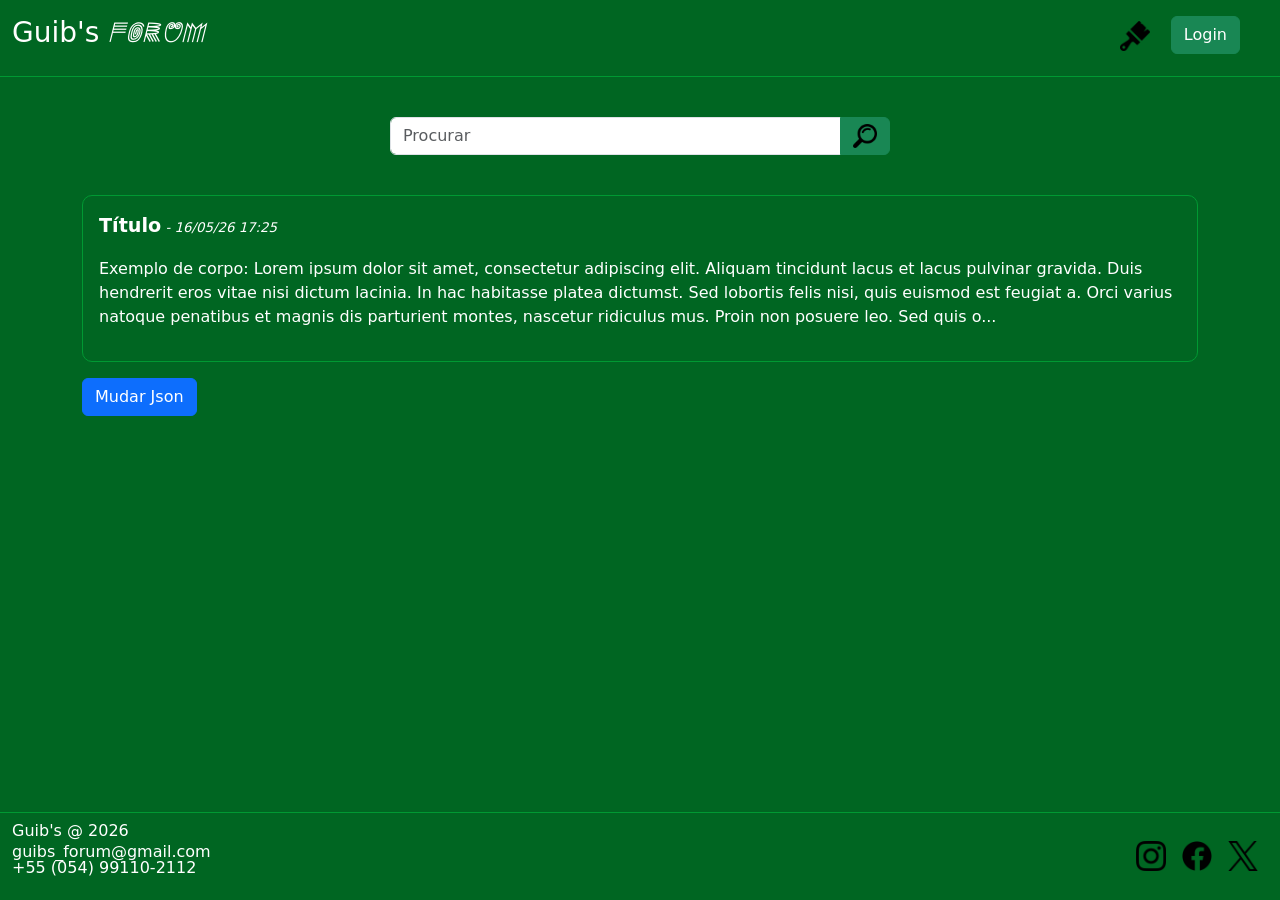
==== cliente/index.html @ 25d7c1b1 "organização em pastas + início api" ====
<!DOCTYPE html>

<html lang="pt-br">

<head>
    <meta charset="UTF-8">
    <meta name="viewport" content="width=device-width, initial-scale=1.0">

    <title>Guibs</title>

    <link href="https://cdn.jsdelivr.net/npm/bootstrap@5.3.3/dist/css/bootstrap.min.css" rel="stylesheet">
    <script src="https://cdn.jsdelivr.net/npm/bootstrap@5.3.3/dist/js/bootstrap.bundle.min.js"></script>
    <link rel="stylesheet" href="css/tema.css"/>
    <link rel="stylesheet" href="css/style.css"/>

</head>

<body class="d-flex flex-column min-vh-100" onload="tema(), carregar()">
    
<header class="d-flex container-fluid mb-4 mt-0 justify-content-between borda" style="border-bottom: solid 1px;">

    <article class="py-3 text-center">
        <a href="index.html" class="text-decoration-none"><h3>Guib's <i style="font-family: myFont;">Fórum</i></h3></a>
    </article>

    <section class="p-3 text-center" id="logado">
        <article class="d-flex container-fluid justify-content-between">

            <!--Temas-->
            <div>
                <button class="btn pincel py-0 mx-2" style="height: 40px;" onclick="menu_tema()"><img src="./resource/imagens/icons/pincel.png" style="height: 30px;"></button>
                <div id="menu_tema" class="d-flex align-items-center justify-content-between bg-light p-1 menu" data-aberto="false" style="border-radius: 10px; border: solid 1px black;">
                    <button class="btn btn-outline-dark btn_tema mx-1" style="background-color: #006622;"></button>
                    <button class="btn btn-outline-dark btn_tema mx-1" style="background-color: #ffffcc;"></button>
                    <button class="btn btn-outline-dark btn_tema mx-1" style="background-color: #262626;"></button>
                </div>
            </div>

            <!--Login-->
            <div>
                <button id="btn_login" class="btn btn-success" onclick="logar()">Login</button>
                <div id="menu_login" class="d-flex align-items-center justify-content-between bg-light p-1 menu_l" data-login="false" style="border-radius: 10px; border: solid 1px black;">
                    <ul>
                        <li><a id="deslogar_menu" href="#.html" class="text-decoration-none">Detalhes</a></li>
                        <li><a id="deslogar_menu" href="login.html" class="text-decoration-none">Sair</a></li>
                    </ul>
                </div>
            </div>
        </article>
        
    </section>

</header>

<main class="flex-grow-1">
    
    <!--Barra de pesquisa-->
    <section class="mb-4 container px-5 d-flex align-items-center justify-content-center">
        <div class="input-group mb-3 mt-3" style="max-width: 500px;">
            <input type="text" class="form-control" placeholder="Procurar">
            <button class="btn btn-success" type="button"><img src="./resource/imagens/icons/busca.png" style="height: 24px;"></button>
        </div>
    </section>

    <!--Posts-->
    <section class="container align-items-center">

        <article class="container my-3 p-3 borda" style="border: solid 1px; border-radius: 10px;">
            <div>
                <p><b style="font-size: larger;">Título</b><i style="font-size:smaller"> - 16/05/26 17:25</i></p>
            </div>
            <div>
                <p>Exemplo de corpo: 
                Lorem ipsum dolor sit amet, consectetur adipiscing elit. Aliquam tincidunt lacus et lacus pulvinar gravida. Duis hendrerit eros vitae nisi dictum lacinia. In hac habitasse platea dictumst. Sed lobortis felis nisi, quis euismod est feugiat a. Orci varius natoque penatibus et magnis dis parturient montes, nascetur ridiculus mus. Proin non posuere leo. Sed quis o...</p>
            </div>
        </article>

        <article>
            <button class="btn btn-primary" onclick="json()">Mudar Json</button>
        </article>

    </section>

</main>

<footer class="container-fluid d-flex justify-content-between align-items-center py-2 borda" style="border-top: solid 1px;">

    <article class="lh-1">
        <h6 class="mb-1">Guib's @ 2026</h6>
        <p class="mb-0">guibs_forum@gmail.com</p>
        <p class="mg-0">+55 (054) 99110-2112</p>
    </article>

    <article>
        <ul class="navbar-nav d-flex flex-row gap-3 pr-5" style="padding-right: 10px;"> 
            <li class="nav-item">
                <a href="https://www.instagram.com">
                    <img src="./resource/imagens/icons/instagram.png" alt="Instagram" width="30">
                </a>
            </li>
            <li class="nav-item">
                <a href="https://www.facebook.com">
                    <img src="./resource/imagens/icons/facebook.png" width="30">
                </a>
            </li>
            <li class="nav-item">
                <a href="https://www.x.com">
                    <img src="./resource/imagens/icons/twitter.png" alt="X" width="30">
                </a>
            </li>
        </ul>       
    </article>

</footer>

<script src="js/script.js"></script>
<script src="js/tema.js"></script>

</body>
</html>
---- cliente/css/tema.css ----
body[data-tema="tema-dft"] {
    --bg-color: #006622;
    --txt-color: white;
    --bd-color: #009933;
    --pc-color: #009933;
}

body[data-tema="tema-claro"] {
    --bg-color: #ffffcc;
    --txt-color: black;
    --bd-color: black;
    --pc-color: #ffff66;
}

body[data-tema="tema-escuro"] {
    --bg-color: #262626;
    --txt-color: aliceblue;
    --bd-color: aliceblue;
    --pc-color: aliceblue;
}

html, body {
    height: 100%;
    background-color: var(--bg-color);
    transition: 0.4s;
}

p, h1, h2, h3, h4, h5, h6 {
    color: var(--txt-color);
}

.borda {
    border-color: var(--bd-color) !important;
}

ul {
    list-style: none;
    margin: 0px;
    padding: 0px;
}

@font-face {
  font-family: myFont;
  src: url(../resource/Anxiety.otf);
}

.pincel {
    border-radius: 30px;
    transition: background-color 0.6s ease;
}

.pincel:hover {
    background-color: var(--pc-color);
}

.btn_tema {
    outline: none;
    border-radius: 20px;
    border-color: solid 1px black;
    height: 30px;
    width: 30px;
}

.menu[data-aberto="false"] {
    --opacidade: 0;
    --visibilidade: hidden;
}

.menu[data-aberto="true"] {
    --opacidade: 1;
    --visibilidade: visible;
}

.menu {
    position: absolute;
    height: 38px;
    width: 122px;
    right: 85px;
    opacity: var(--opacidade, 0);
    visibility: var(--visibilidade, hidden);
    transition: opacity 0.3s ease, visibility 0.2s ease;
}

.menu_l[data-login="false"] {
    --opa_login: 0;
    --vis_login: hidden;
}

.menu_l[data-login="true"] {
    --opa_login: 1;
    --vis_login: visible;
}

.menu_l {
    position: absolute;
    right: 35px;
    opacity: var(--opa_login, 0);
    visibility: var(--vis_login, hidden);
    transition: opacity 0.3s ease, visibility 0.2s ease;
}
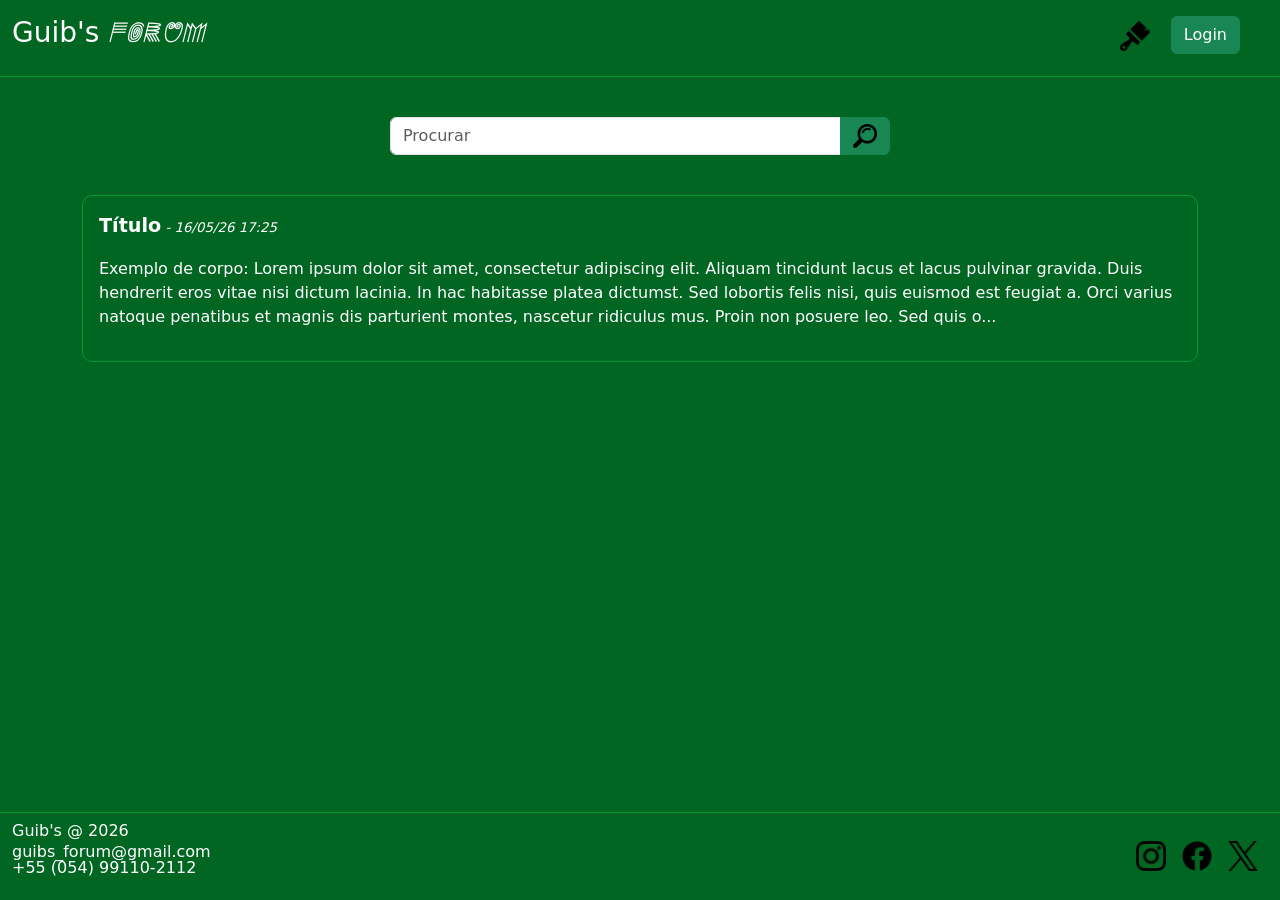
==== commit b10252db: "mudança no registro de login" ====
--- a/cliente/index.html
+++ b/cliente/index.html
@@ -75,9 +75,6 @@
             </div>
         </article>
 
-        <article>
-            <button class="btn btn-primary" onclick="json()">Mudar Json</button>
-        </article>
 
     </section>
 
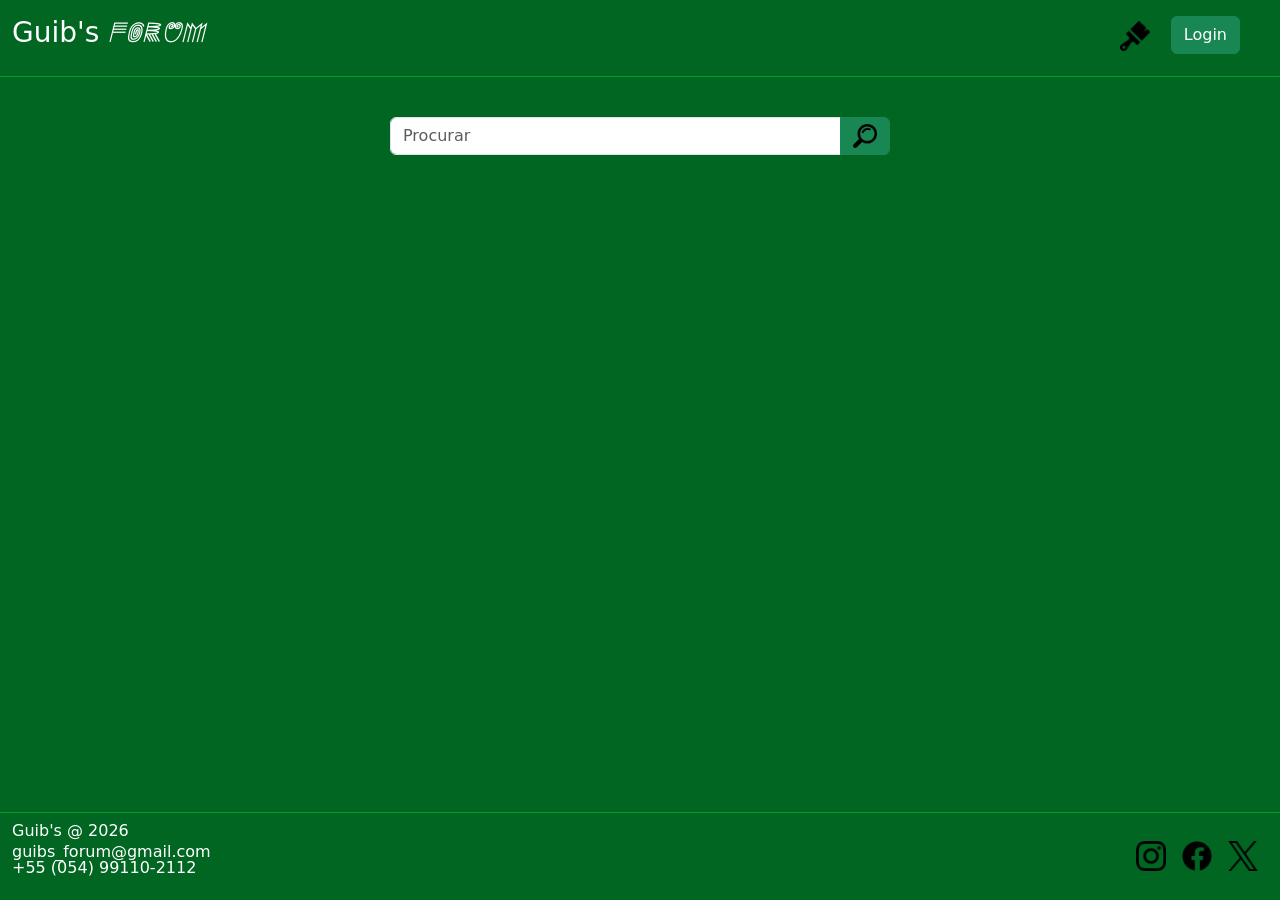
==== commit 36405b00: "posts com informações e comentários" ====
--- a/cliente/index.html
+++ b/cliente/index.html
@@ -40,9 +40,9 @@
             <div>
                 <button id="btn_login" class="btn btn-success" onclick="logar()">Login</button>
                 <div id="menu_login" class="d-flex align-items-center justify-content-between bg-light p-1 menu_l" data-login="false" style="border-radius: 10px; border: solid 1px black;">
-                    <ul>
-                        <li><a id="deslogar_menu" href="#.html" class="text-decoration-none">Detalhes</a></li>
-                        <li><a id="deslogar_menu" href="login.html" class="text-decoration-none">Sair</a></li>
+                    <ul class="usuario">
+                        <li id="detalhes_user"><p class="text-black m-0">Detalhes</p></li>
+                        <li id="deslogar_user"><p class="text-black m-0">Sair</p></li>
                     </ul>
                 </div>
             </div>
@@ -63,19 +63,7 @@
     </section>
 
     <!--Posts-->
-    <section class="container align-items-center">
-
-        <article class="container my-3 p-3 borda" style="border: solid 1px; border-radius: 10px;">
-            <div>
-                <p><b style="font-size: larger;">Título</b><i style="font-size:smaller"> - 16/05/26 17:25</i></p>
-            </div>
-            <div>
-                <p>Exemplo de corpo: 
-                Lorem ipsum dolor sit amet, consectetur adipiscing elit. Aliquam tincidunt lacus et lacus pulvinar gravida. Duis hendrerit eros vitae nisi dictum lacinia. In hac habitasse platea dictumst. Sed lobortis felis nisi, quis euismod est feugiat a. Orci varius natoque penatibus et magnis dis parturient montes, nascetur ridiculus mus. Proin non posuere leo. Sed quis o...</p>
-            </div>
-        </article>
-
-
+    <section class="container align-items-center mb-5" id="area_posts">
     </section>
 
 </main>
@@ -112,6 +100,7 @@
 
 <script src="js/script.js"></script>
 <script src="js/tema.js"></script>
+<script src="js/criar_post.js"></script>
 
 </body>
 </html>
--- a/cliente/css/tema.css
+++ b/cliente/css/tema.css
@@ -93,8 +93,12 @@
 
 .menu_l {
     position: absolute;
-    right: 35px;
+    right: 26px;
     opacity: var(--opa_login, 0);
     visibility: var(--vis_login, hidden);
     transition: opacity 0.3s ease, visibility 0.2s ease;
+}
+
+#detalhes_user, #deslogar_user {
+    cursor: pointer;
 }
--- a/cliente/css/style.css
+++ b/cliente/css/style.css
@@ -0,0 +1,10 @@
+.titulo {
+    font-size: larger;
+    border-bottom: solid 0px transparent;
+    transition: border-bottom 0.3s;
+}
+
+.titulo:hover {
+    border-bottom: solid 1px;
+    cursor: pointer;
+}
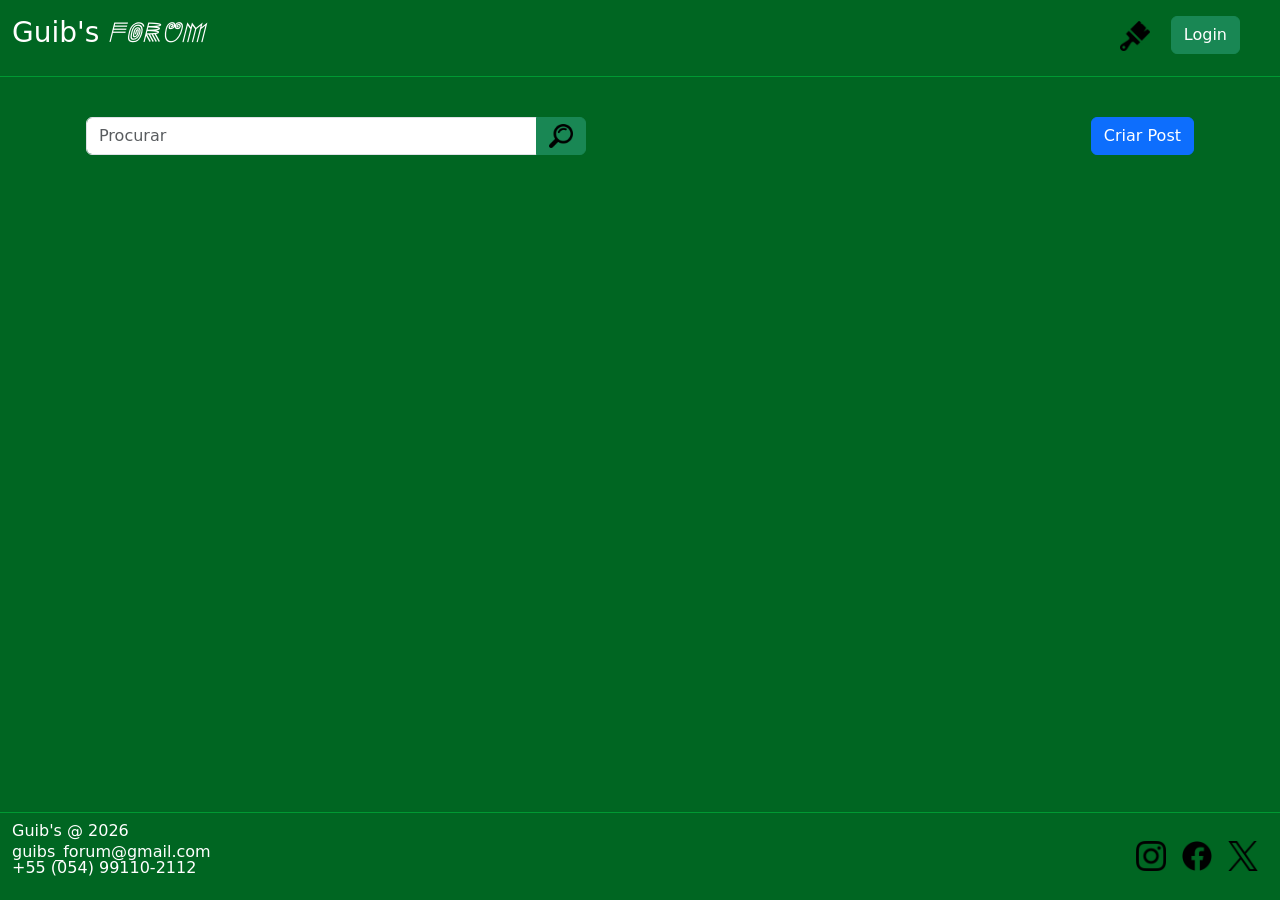
==== commit 798fb8a7: "elaboração de posts por usuários" ====
--- a/cliente/index.html
+++ b/cliente/index.html
@@ -55,16 +55,51 @@
 <main class="flex-grow-1">
     
     <!--Barra de pesquisa-->
-    <section class="mb-4 container px-5 d-flex align-items-center justify-content-center">
+    <section class="mb-4 container px-3 d-flex align-items-center justify-content-between">
         <div class="input-group mb-3 mt-3" style="max-width: 500px;">
             <input type="text" class="form-control" placeholder="Procurar">
             <button class="btn btn-success" type="button"><img src="./resource/imagens/icons/busca.png" style="height: 24px;"></button>
         </div>
+
+        <button class="btn btn-primary" data-bs-toggle="modal" data-bs-target="#modal_post" id="criar_post">
+            Criar Post
+        </button>
     </section>
 
     <!--Posts-->
     <section class="container align-items-center mb-5" id="area_posts">
     </section>
+
+    <!--modal-->
+    <div class="modal mt-5" id="modal_post">
+        <div class="modal-dialog">
+            <div class="modal-content">
+
+                <div class="modal-header">
+                    <h4 class="modal-title text-black">Post</h4>
+                    <button type="button" class="btn-close" data-bs-dismiss="modal"></button>
+                </div>
+
+                <div class="modal-body">
+                    <div class="mb-2">
+                        <label for="titulo_post">Título:</label>
+                        <input type="text" class="form-control" id="titulo_post" placeholder="Título...">
+                    </div>
+                    <div>
+                        <label for="corpo">Corpo:</label>
+                        <textarea class="form-control" rows="5" id="corpo" name="text" placeholder="Seu comentário..."></textarea>
+                    </div>
+                </div>
+
+                <div class="modal-footer">
+                    <button type="button" class="btn btn-success" data-bs-dismiss="modal" id="enviar_post" onclick="enviar_post()">
+                        Enviar
+                    </button>
+                </div>
+
+            </div>
+        </div>
+    </div>
 
 </main>
 
--- a/cliente/css/tema.css
+++ b/cliente/css/tema.css
@@ -101,4 +101,8 @@
 
 #detalhes_user, #deslogar_user {
     cursor: pointer;
+}
+
+.quebra {
+    white-space: pre-wrap;
 }
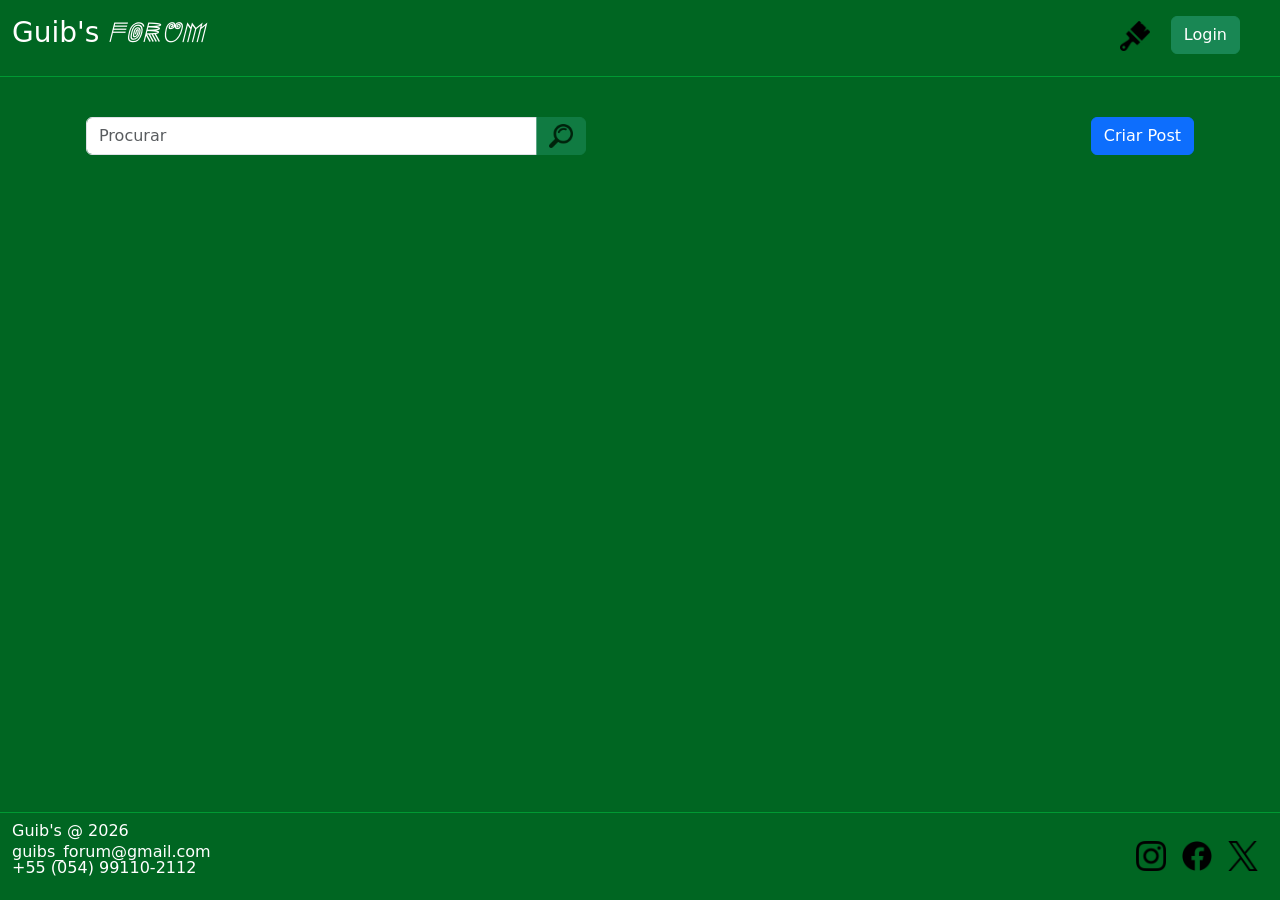
==== commit 07951bdf: "implementação da pesquisa de posts" ====
--- a/cliente/index.html
+++ b/cliente/index.html
@@ -57,8 +57,10 @@
     <!--Barra de pesquisa-->
     <section class="mb-4 container px-3 d-flex align-items-center justify-content-between">
         <div class="input-group mb-3 mt-3" style="max-width: 500px;">
-            <input type="text" class="form-control" placeholder="Procurar">
-            <button class="btn btn-success" type="button"><img src="./resource/imagens/icons/busca.png" style="height: 24px;"></button>
+            <input type="text" class="form-control" placeholder="Procurar" id="busca_post">
+            <button class="btn btn-success" type="button" id="btn_busca" disabled>
+                <img src="./resource/imagens/icons/busca.png" style="height: 24px;">
+            </button>
         </div>
 
         <button class="btn btn-primary" data-bs-toggle="modal" data-bs-target="#modal_post" id="criar_post">
